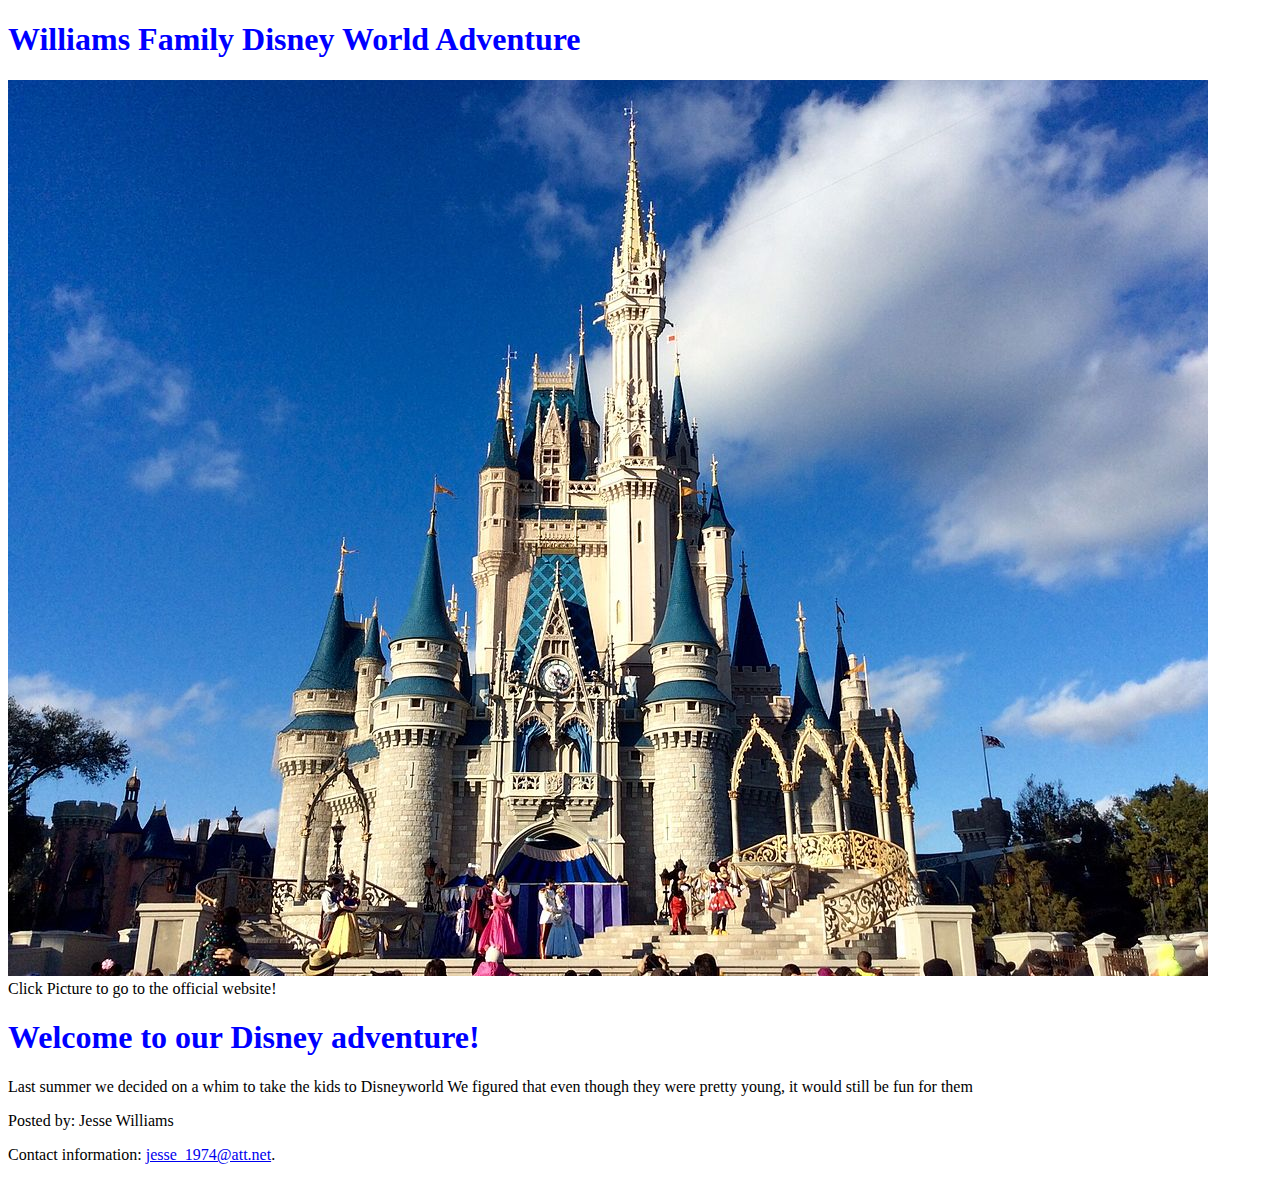
==== index.html @ f1cfd325 "added pics and a little code" ====
<!DOCTYPE html>
<html>
	<head>
	
		<link type="text/css" rel="stylesheet" href="styles.css"/>
		<title> Jesse's Page </title>


	</head>


	<body>
	
		<p> 
			<h1> Williams Family Disney World Adventure </h1>
			<a href= "https://disneyworld.disney.go.com/"> <img src= "castle.jpg"> </a> <br>
			Click Picture to go to the official website!</p>

		<article> 

			<h1>Welcome to our Disney adventure!</h1>
			<p> Last summer we decided on a whim to take the kids to Disneyworld 
			We figured that even though they were pretty young, it would still
			be fun for them</p>

		</article>
			 
			
		


		


	



	
	</body>

 	<footer>
  		<p>Posted by: Jesse Williams </p>
  		<p>Contact information: <a href="jesse_1974@att.net">
  		jesse_1974@att.net</a>.</p>
	</footer> 
</html>
---- styles.css ----
h1 {
	color: Blue;
	font-family: cursive;
}

article {
	font-size: 500;
}
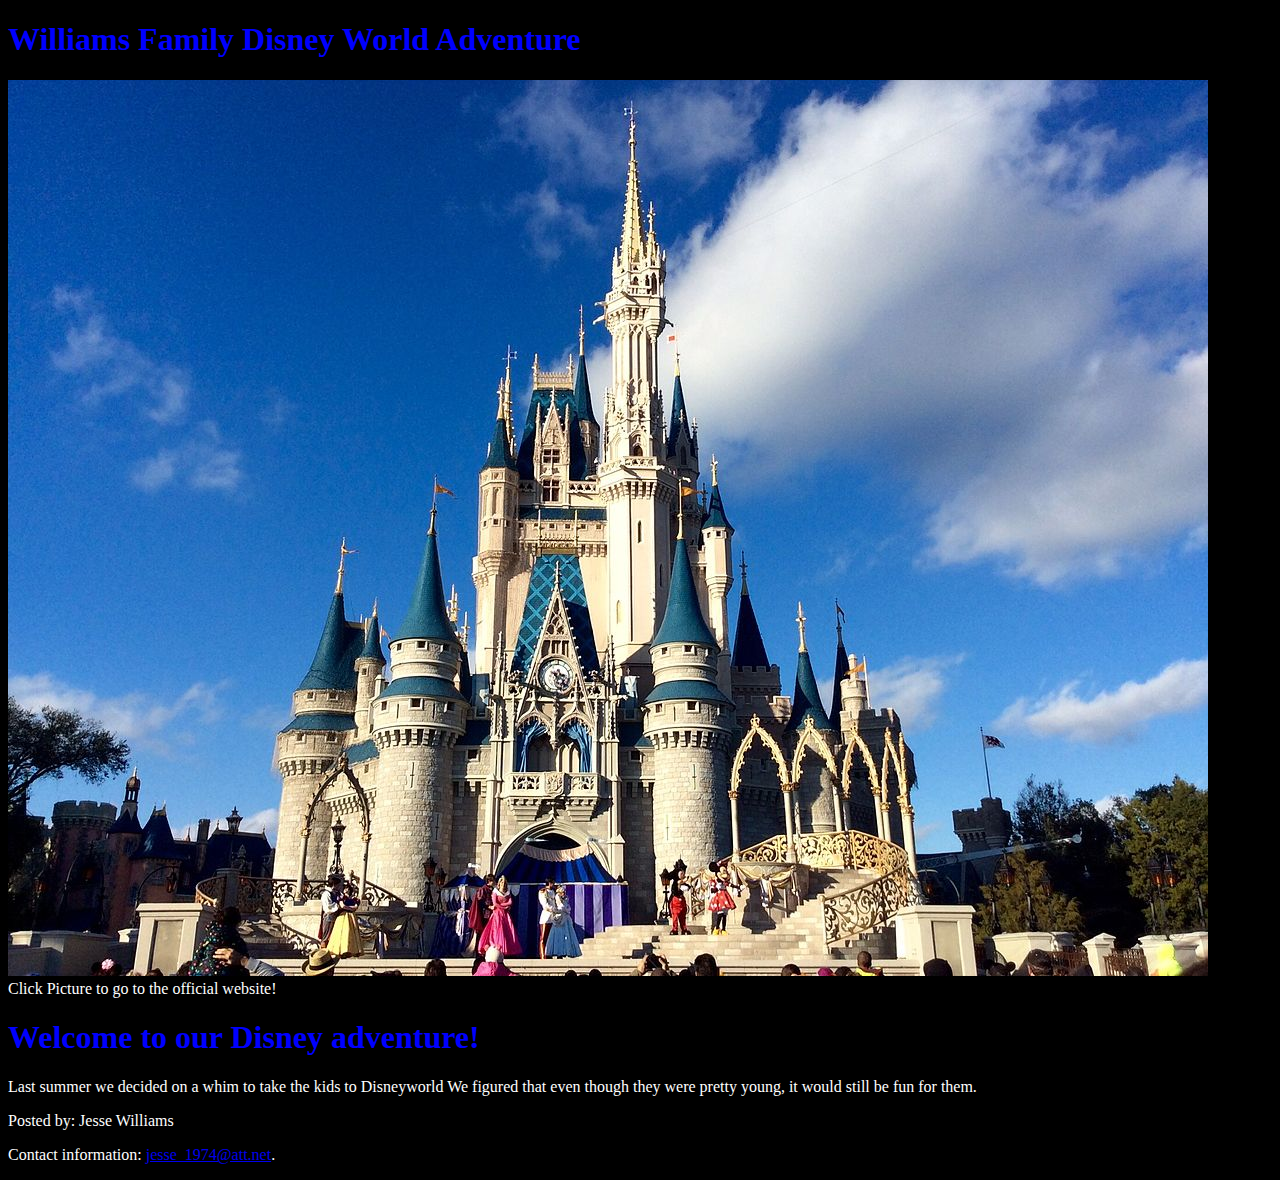
==== commit 84735b0e: "added pics" ====
--- a/index.html
+++ b/index.html
@@ -15,15 +15,16 @@
 			<h1> Williams Family Disney World Adventure </h1>
 			<a href= "https://disneyworld.disney.go.com/"> <img src= "castle.jpg"> </a> <br>
 			Click Picture to go to the official website!</p>
+		<main>
+			<article> 
 
-		<article> 
+				<h1>Welcome to our Disney adventure!</h1>
+				<p> Last summer we decided on a whim to take the kids to Disneyworld 
+					We figured that even though they were pretty young, it would still
+					be fun for them.</p>
 
-			<h1>Welcome to our Disney adventure!</h1>
-			<p> Last summer we decided on a whim to take the kids to Disneyworld 
-			We figured that even though they were pretty young, it would still
-			be fun for them</p>
-
-		</article>
+			</article>
+		</main>
 			 
 			
 		
--- a/styles.css
+++ b/styles.css
@@ -1,4 +1,7 @@
-
+body {
+	color: white;
+	background-color: black;
+}
 
 
 
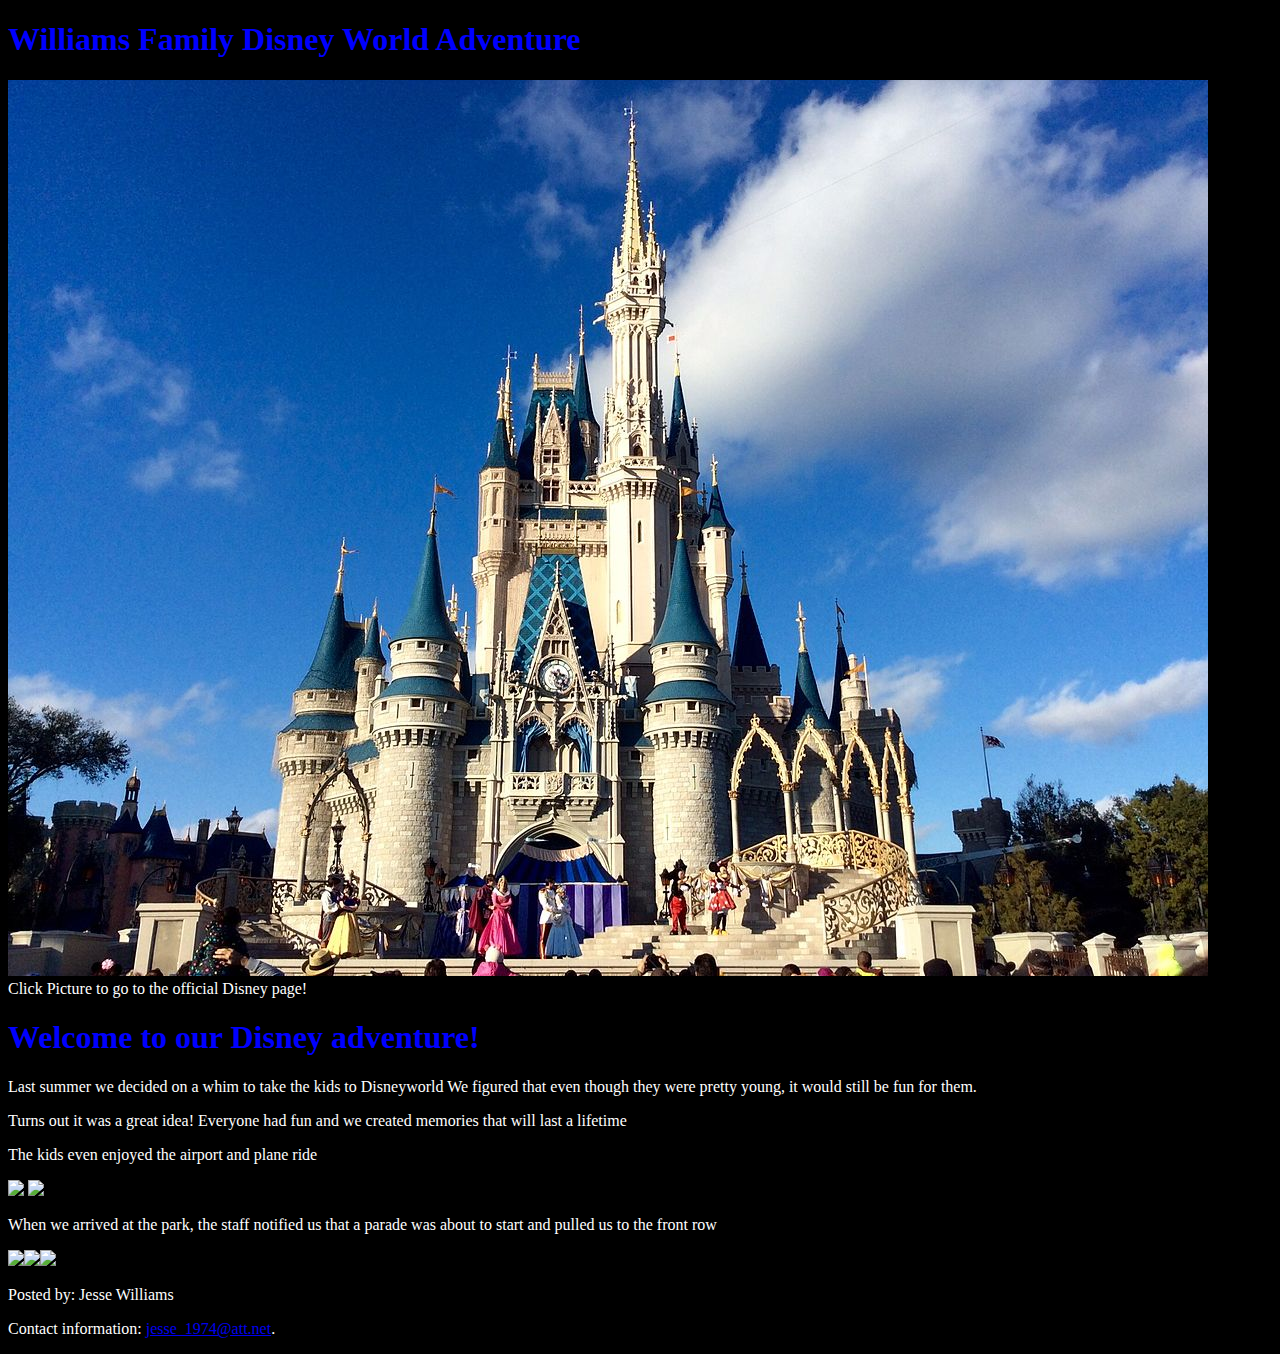
==== commit 4f871830: "update" ====
--- a/index.html
+++ b/index.html
@@ -1,7 +1,7 @@
 <!DOCTYPE html>
 <html>
 	<head>
-	
+		<link type="text/css rel="stylesheet" href="normal.css"/>
 		<link type="text/css" rel="stylesheet" href="styles.css"/>
 		<title> Jesse's Page </title>
 
@@ -14,7 +14,7 @@
 		<p> 
 			<h1> Williams Family Disney World Adventure </h1>
 			<a href= "https://disneyworld.disney.go.com/"> <img src= "castle.jpg"> </a> <br>
-			Click Picture to go to the official website!</p>
+			Click Picture to go to the official Disney page!</p>
 		<main>
 			<article> 
 
@@ -22,6 +22,16 @@
 				<p> Last summer we decided on a whim to take the kids to Disneyworld 
 					We figured that even though they were pretty young, it would still
 					be fun for them.</p>
+
+				<p> Turns out it was a great idea! Everyone had fun and we created memories that will last a lifetime</p>
+
+				<p>The kids even enjoyed the airport and plane ride</p>
+
+				<img src="fam.jpg">
+				<img src="lennon.jpg"><br>
+				<p> When we arrived at the park, the staff notified us that a parade was about to start and pulled us to the front row</p>
+				<img src="parade.jpg"><img src="parade2.jpg"><img src="parade3.jpg">
+
 
 			</article>
 		</main>
--- a/styles.css
+++ b/styles.css
@@ -1,3 +1,6 @@
+
+
+
 body {
 	color: white;
 	background-color: black;
@@ -12,4 +15,6 @@
 
 article {
 	font-size: 500;
-}+}
+
+
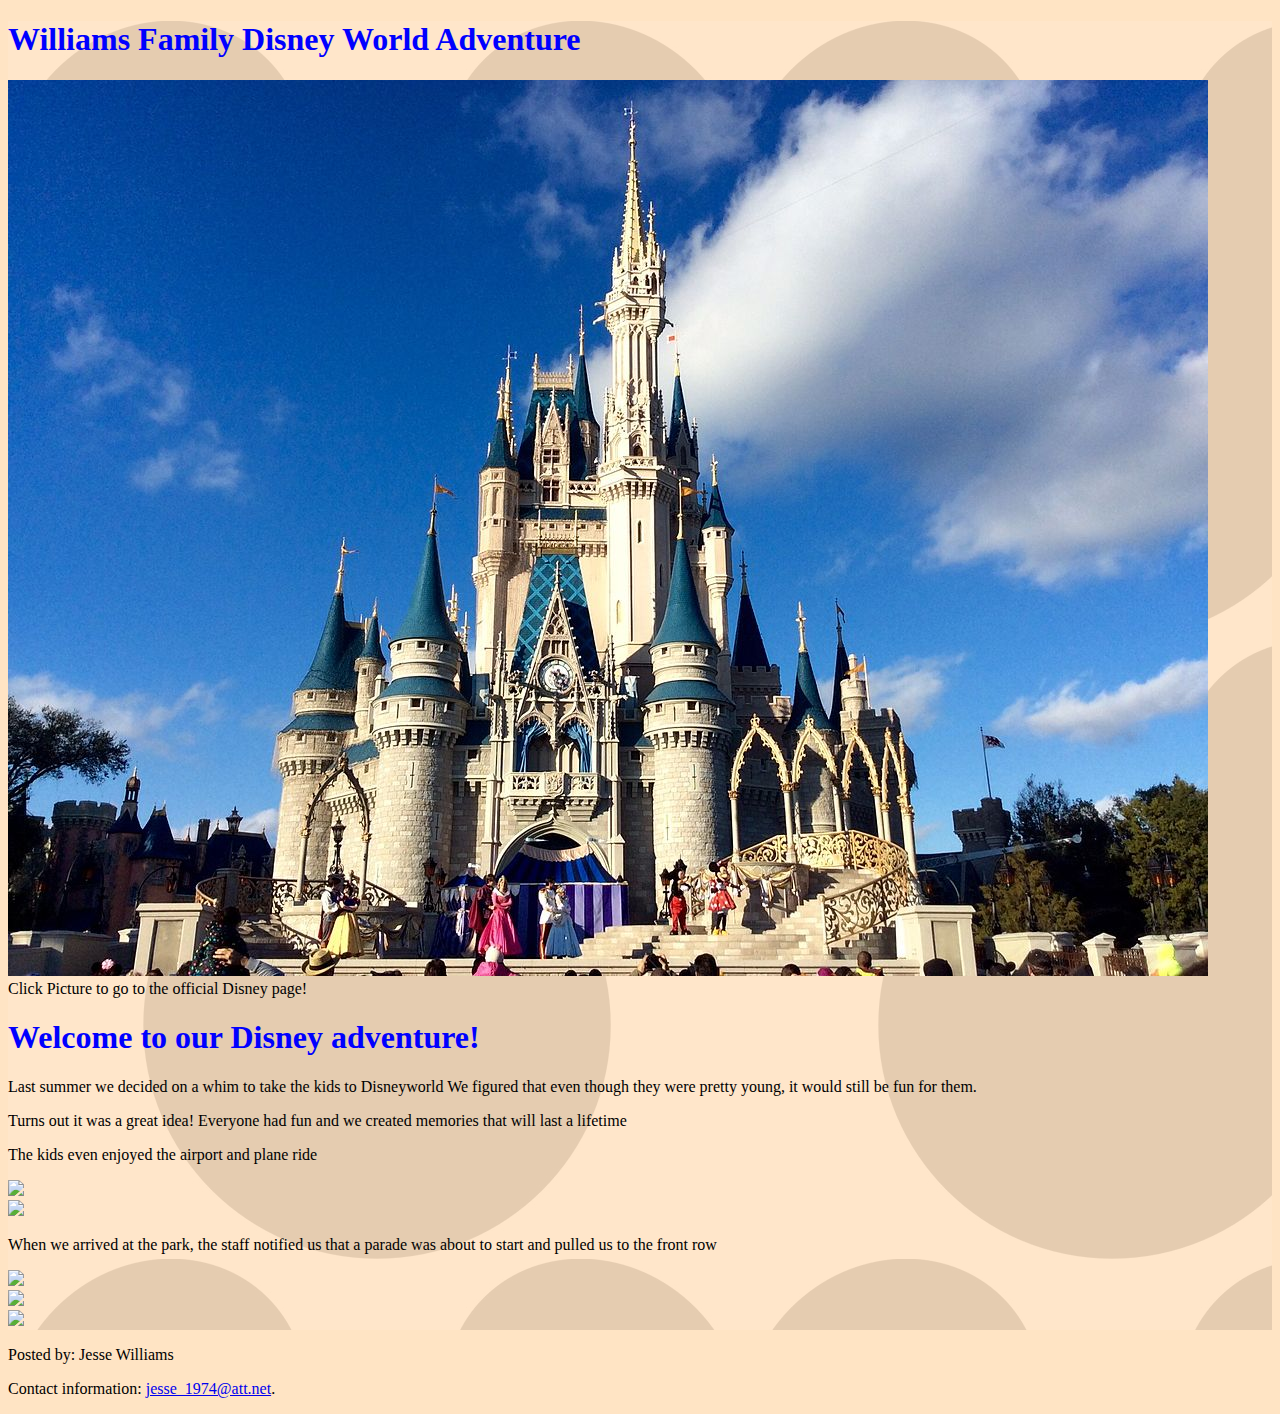
==== commit a2efcf72: "added more stuff" ====
--- a/index.html
+++ b/index.html
@@ -10,27 +10,30 @@
 
 
 	<body>
+		<main id="main" >
 	
-		<p> 
-			<h1> Williams Family Disney World Adventure </h1>
-			<a href= "https://disneyworld.disney.go.com/"> <img src= "castle.jpg"> </a> <br>
-			Click Picture to go to the official Disney page!</p>
-		<main>
-			<article> 
+			<p> 
+				<h1> Williams Family Disney World Adventure </h1>
+				<a href= "https://disneyworld.disney.go.com/"> <img src= "castle.jpg"> </a> <br>
+				Click Picture to go to the official Disney page!</p>
+		
+				<article> 
 
-				<h1>Welcome to our Disney adventure!</h1>
-				<p> Last summer we decided on a whim to take the kids to Disneyworld 
-					We figured that even though they were pretty young, it would still
-					be fun for them.</p>
+					<h1>Welcome to our Disney adventure!</h1>
+					<p> Last summer we decided on a whim to take the kids to Disneyworld 
+						We figured that even though they were pretty young, it would still
+						be fun for them.</p>
 
-				<p> Turns out it was a great idea! Everyone had fun and we created memories that will last a lifetime</p>
+					<p> Turns out it was a great idea! Everyone had fun and we created memories that will last a lifetime</p>
 
-				<p>The kids even enjoyed the airport and plane ride</p>
+					<p>The kids even enjoyed the airport and plane ride</p>
 
-				<img src="fam.jpg">
-				<img src="lennon.jpg"><br>
-				<p> When we arrived at the park, the staff notified us that a parade was about to start and pulled us to the front row</p>
-				<img src="parade.jpg"><img src="parade2.jpg"><img src="parade3.jpg">
+					<div><img src="fam.jpg"></div>
+					</div><img src="lennon.jpg"><br>
+					<p> When we arrived at the park, the staff notified us that a parade was about to start and pulled us to the front row</p>
+					<div><img src="parade.jpg"></div> 
+					</div><img src="parade2.jpg"></div>
+					<div><img src="parade3.jpg"></div>
 
 
 			</article>
--- a/styles.css
+++ b/styles.css
@@ -1,9 +1,29 @@
 
+#main {
+	position: relative;
+}
+#main:after {
+    content : "";
+    display: block;
+    position: absolute;
+    top: 0;
+    left: 0;
+    background-image: url("mickey.jpg"); 
+    width: 100%;
+    height: 100%;
+    opacity : 0.1;
+    z-index: -1;
+}
+a {
+	height: 100;
+	width: 100;
+}
+body {
 
-
-body {
-	color: white;
-	background-color: black;
+	color: black;
+	background-color: bisque;
+	
+	
 }
 
 
@@ -17,4 +37,3 @@
 	font-size: 500;
 }
 
-
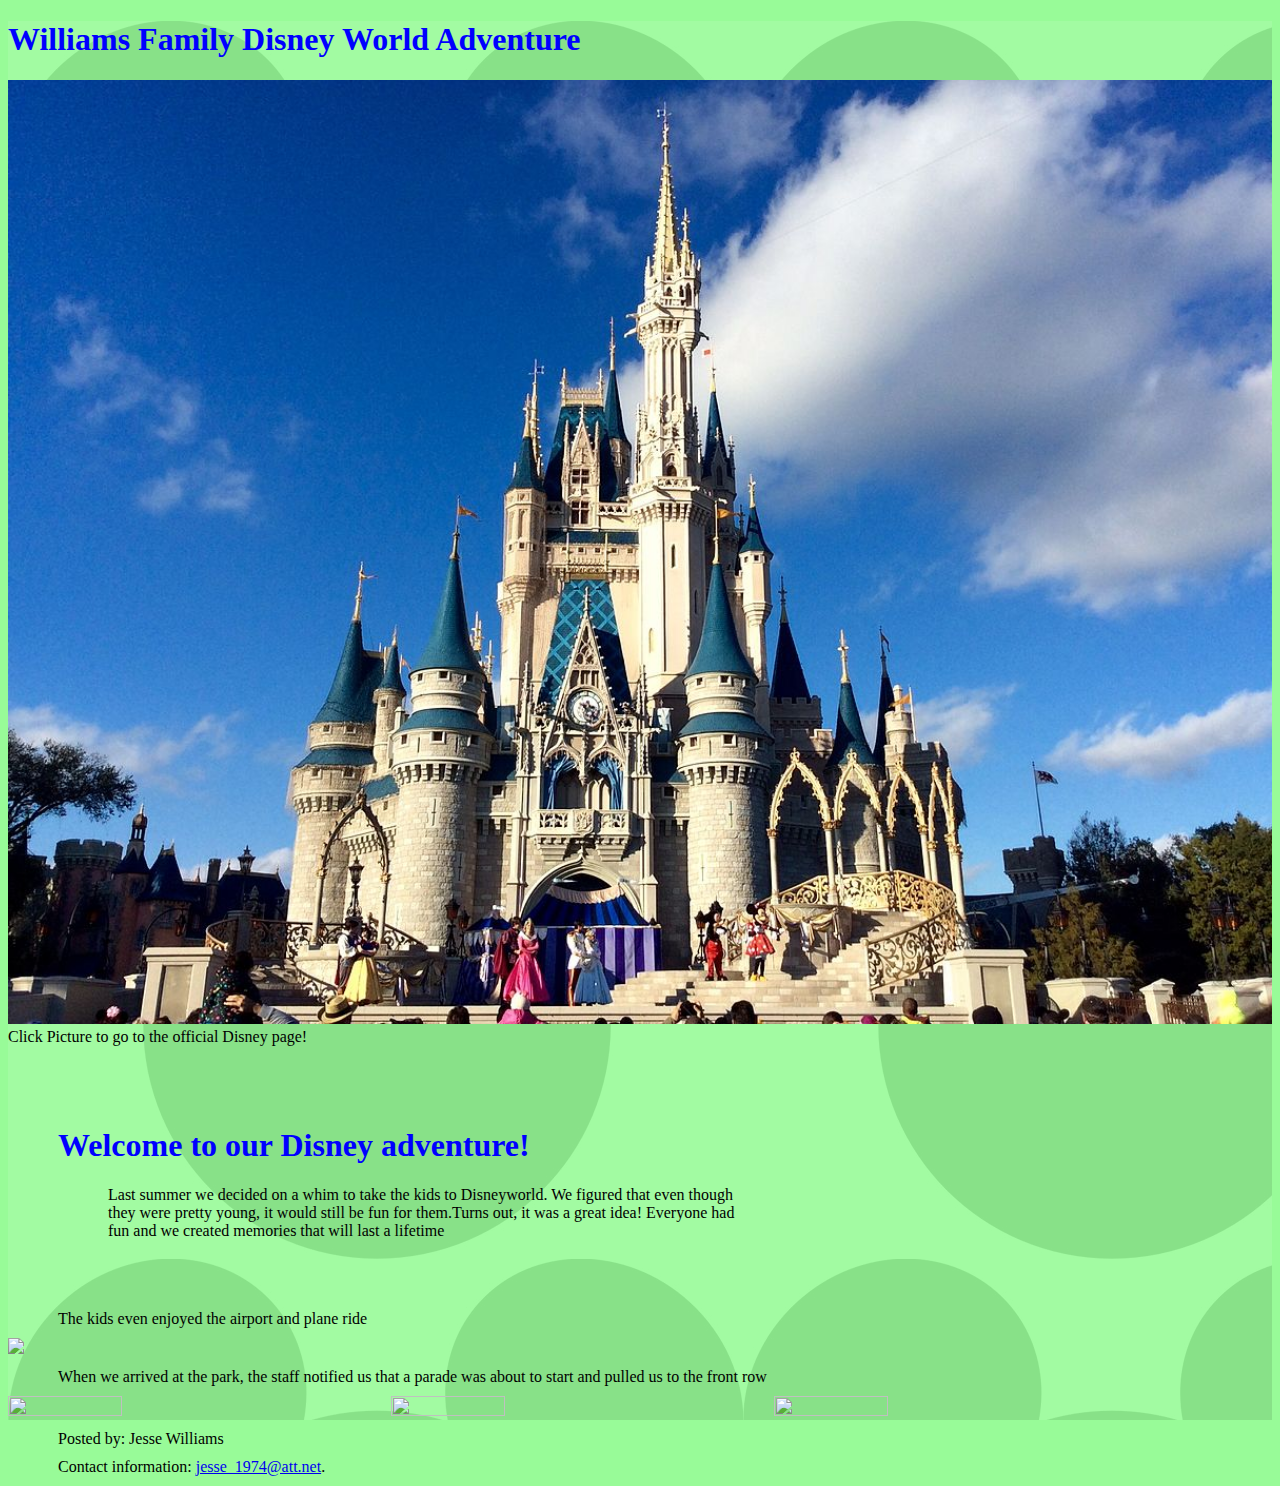
==== commit ea6dbf1b: "added some more css" ====
--- a/index.html
+++ b/index.html
@@ -14,26 +14,26 @@
 	
 			<p> 
 				<h1> Williams Family Disney World Adventure </h1>
-				<a href= "https://disneyworld.disney.go.com/"> <img src= "castle.jpg"> </a> <br>
+				<a href= "https://disneyworld.disney.go.com/"> <img class="castle" src= "castle.jpg"> </a> <br>
 				Click Picture to go to the official Disney page!</p>
 		
 				<article> 
 
-					<h1>Welcome to our Disney adventure!</h1>
-					<p> Last summer we decided on a whim to take the kids to Disneyworld 
-						We figured that even though they were pretty young, it would still
-						be fun for them.</p>
-
-					<p> Turns out it was a great idea! Everyone had fun and we created memories that will last a lifetime</p>
+					
+					<div>
+						<h1>Welcome to our Disney adventure!</h1>
+						<p> Last summer we decided on a whim to take the kids to Disneyworld. 
+						We figured that even though <br> they were pretty young, it would still
+						be fun for them.Turns out, it was a great idea! Everyone had <br> fun and we created memories that will last a lifetime</p>
+					 </div>
 
 					<p>The kids even enjoyed the airport and plane ride</p>
+					<img src="lennon.jpg"><br>
 
-					<div><img src="fam.jpg"></div>
-					</div><img src="lennon.jpg"><br>
 					<p> When we arrived at the park, the staff notified us that a parade was about to start and pulled us to the front row</p>
-					<div><img src="parade.jpg"></div> 
-					</div><img src="parade2.jpg"></div>
-					<div><img src="parade3.jpg"></div>
+					<img class="parade" src="parade.jpg"/> 
+					<img class="parade" src="parade2.jpg"/>
+					<img class="parade" src="parade3.jpg"/>
 
 
 			</article>
--- a/styles.css
+++ b/styles.css
@@ -2,6 +2,7 @@
 #main {
 	position: relative;
 }
+
 #main:after {
     content : "";
     display: block;
@@ -14,26 +15,42 @@
     opacity : 0.1;
     z-index: -1;
 }
-a {
-	height: 100;
-	width: 100;
+
+.castle {
+	position: static;
+	height: 100%;
+	width: 100%;
+}
+
+.parade {
+	position: static;
+	height: 30%;
+	width: 30%;
+}	
+
+div {
+    padding-top: 50px;
+    padding-right: 50px;
+    padding-bottom: 50px;
+    padding-left: 50px;
 }
 body {
 
 	color: black;
-	background-color: bisque;
-	
+	background-color: paleGreen;	
 	
 }
 
-
+p {
+    margin-top: 10px;
+    margin-bottom: 10px;
+    margin-right: 50px;
+    margin-left: 50px;
+}
 
 h1 {
 	color: Blue;
 	font-family: cursive;
 }
 
-article {
-	font-size: 500;
-}
 
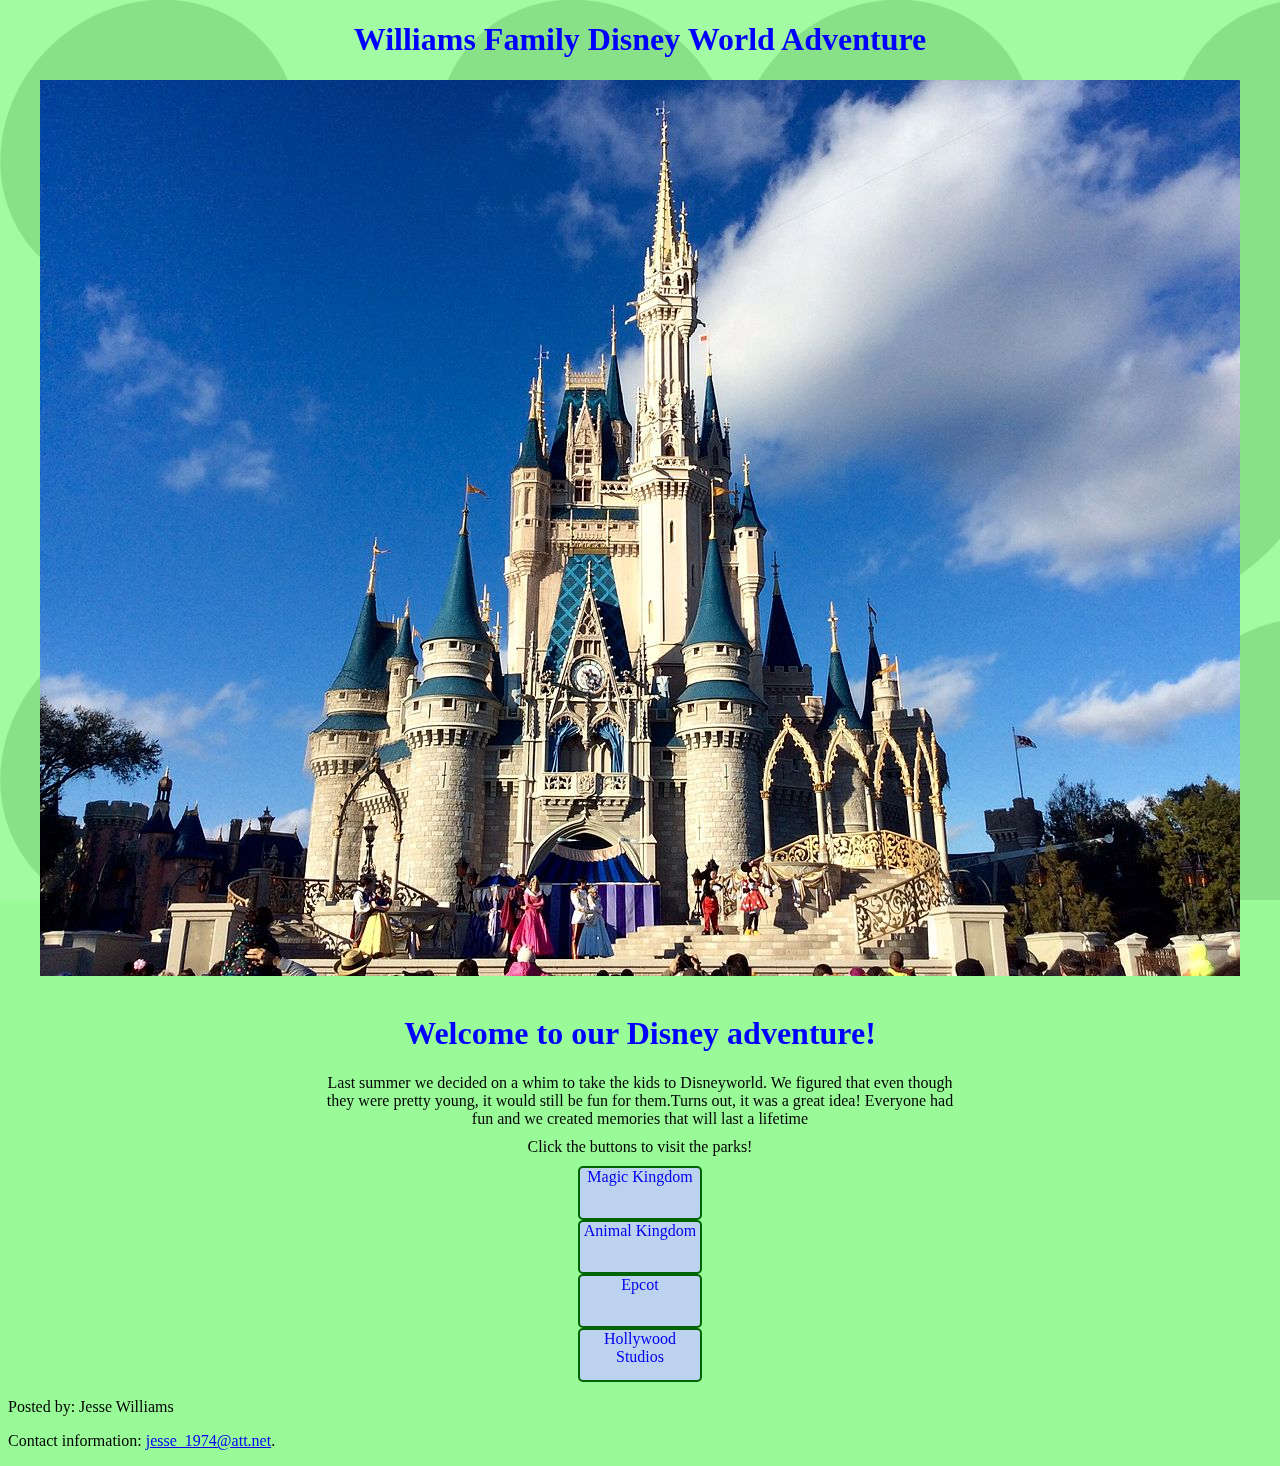
==== commit 83502afe: "finished project" ====
--- a/index.html
+++ b/index.html
@@ -14,27 +14,34 @@
 	
 			<p> 
 				<h1> Williams Family Disney World Adventure </h1>
-				<a href= "https://disneyworld.disney.go.com/"> <img class="castle" src= "castle.jpg"> </a> <br>
-				Click Picture to go to the official Disney page!</p>
+				<img class="imgcent" src= "castle.jpg"> </a> <br>
+				
+			</p>
 		
 				<article> 
 
+					<section>
+						<div>
+							<h1>Welcome to our Disney adventure!</h1>
+							<p class="center"> Last summer we decided on a whim to take the kids to Disneyworld. 
+							We figured that even though <br> they were pretty young, it would still
+							be fun for them.Turns out, it was a great idea! Everyone had <br> fun and we created memories that will last a lifetime</p>
+					 	</div>
+					</section>
+
+					<p class="center">Click the buttons to visit the parks! </p>
 					
-					<div>
-						<h1>Welcome to our Disney adventure!</h1>
-						<p> Last summer we decided on a whim to take the kids to Disneyworld. 
-						We figured that even though <br> they were pretty young, it would still
-						be fun for them.Turns out, it was a great idea! Everyone had <br> fun and we created memories that will last a lifetime</p>
-					 </div>
 
-					<p>The kids even enjoyed the airport and plane ride</p>
-					<img src="lennon.jpg"><br>
+					
+						<div class="but" > <a class="textno" href="magickingdom.html"> Magic Kingdom</a> </div>
+						<div class="but"> <a class="textno" href="animal.html">Animal Kingdom </a></div>
+						<div class="but"> <a class="textno" href= "epcot.html">Epcot </a></div>
+						<div class="but"> <a class="textno" href="hollywood.html">Hollywood Studios </a></div>
+					
 
-					<p> When we arrived at the park, the staff notified us that a parade was about to start and pulled us to the front row</p>
-					<img class="parade" src="parade.jpg"/> 
-					<img class="parade" src="parade2.jpg"/>
-					<img class="parade" src="parade3.jpg"/>
 
+
+					
 
 			</article>
 		</main>
--- a/styles.css
+++ b/styles.css
@@ -1,4 +1,4 @@
-
+/* Index stuff and other code for whole site*/
 #main {
 	position: relative;
 }
@@ -6,7 +6,7 @@
 #main:after {
     content : "";
     display: block;
-    position: absolute;
+    position: fixed;
     top: 0;
     left: 0;
     background-image: url("mickey.jpg"); 
@@ -16,7 +16,19 @@
     z-index: -1;
 }
 
+.imgcent {
+	display: block;
+   margin-left: auto;
+   margin-right: auto;
+}
+
+}
+
 .castle {
+	padding-top: 50px;
+    padding-right: 80px;
+    padding-bottom: 0px;
+    padding-left: 80px;
 	position: static;
 	height: 100%;
 	width: 100%;
@@ -26,6 +38,10 @@
 	position: static;
 	height: 30%;
 	width: 30%;
+}
+
+
+
 }	
 
 div {
@@ -41,16 +57,40 @@
 	
 }
 
-p {
+p.center {
+	text-align: center;
     margin-top: 10px;
     margin-bottom: 10px;
-    margin-right: 50px;
-    margin-left: 50px;
+    margin-right: 10px;
+    margin-left: 10px;
 }
 
 h1 {
+	text-align: center;
 	color: Blue;
 	font-family: cursive;
 }
 
 
+/* Menu page buttons*/
+.but {
+height: 50px;
+	width: 120px;
+    border-color: darkGreen;
+	background-color: #BCD2EE;
+	border-style: solid;
+	border-width:2px;
+	border-radius:5px;
+	text-align: center;
+	font-family: cursive;
+	color: black;
+	margin: auto;
+
+}
+
+
+
+
+.textno {
+	text-decoration: none;
+}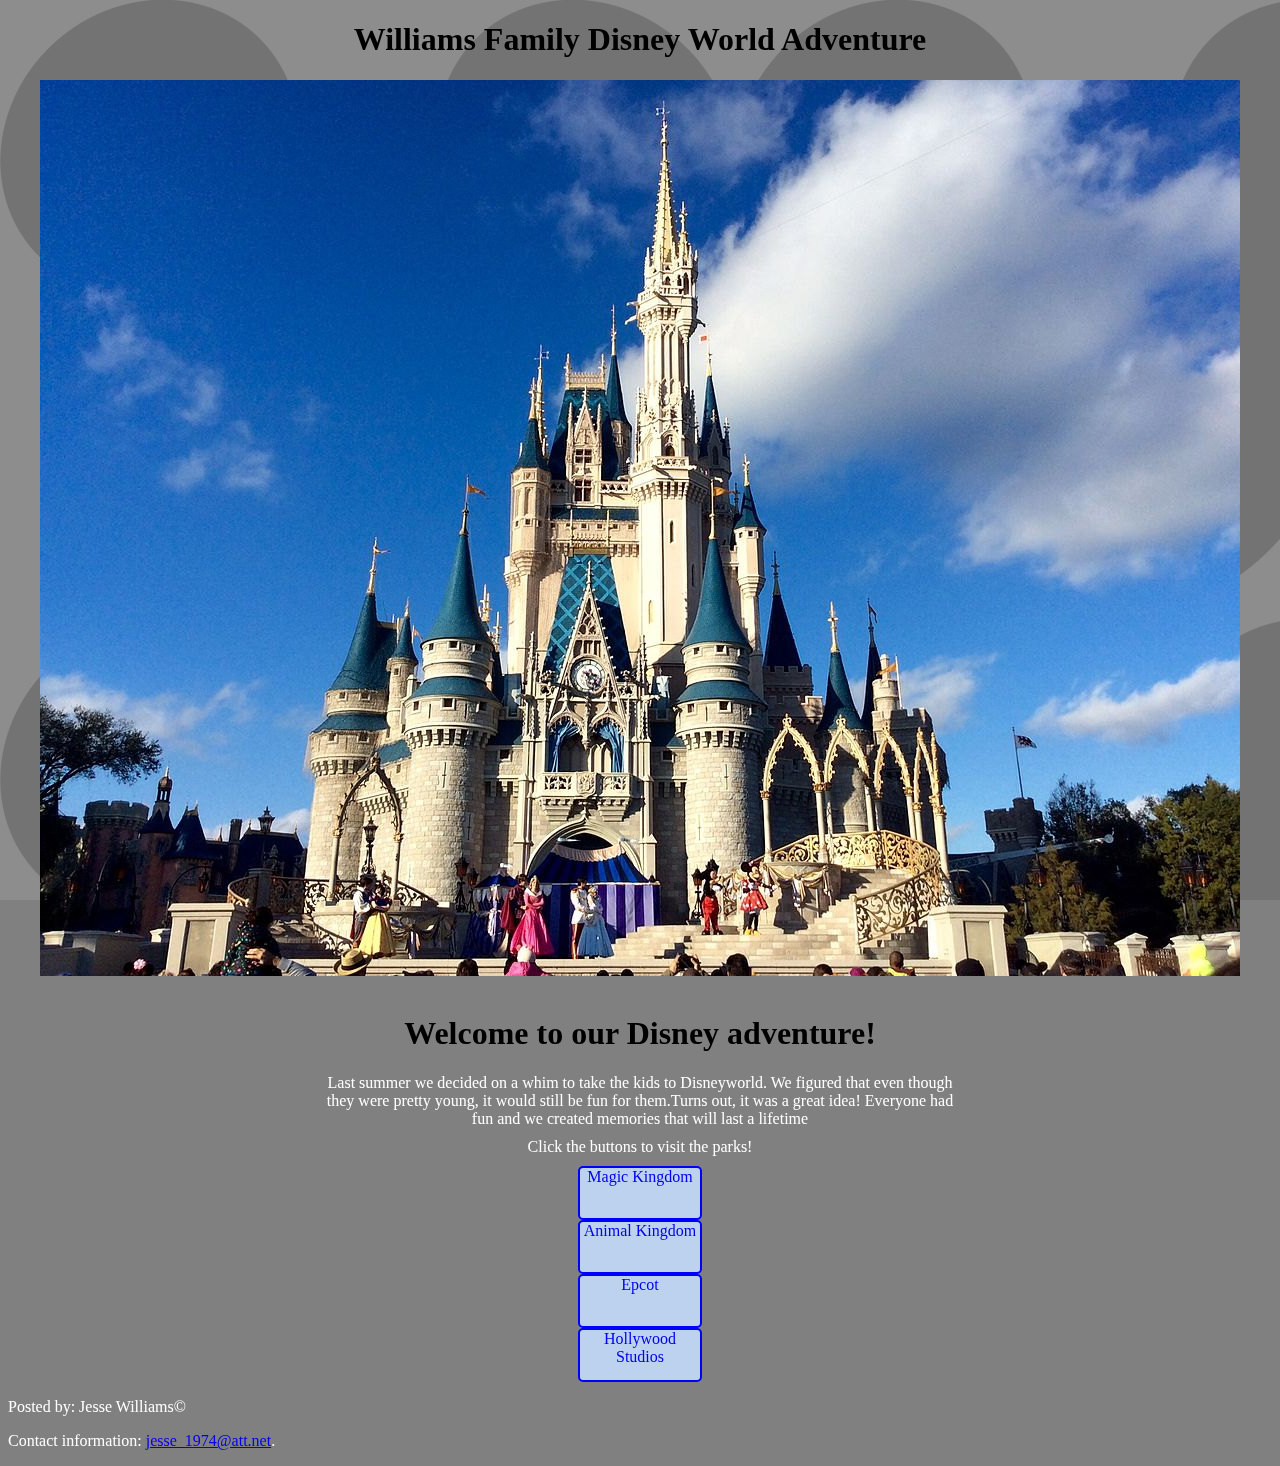
==== commit 6ee8dd67: "Final" ====
--- a/index.html
+++ b/index.html
@@ -61,8 +61,9 @@
 	</body>
 
  	<footer>
-  		<p>Posted by: Jesse Williams </p>
+  		<p>Posted by: Jesse Williams&#169;</p>
   		<p>Contact information: <a href="jesse_1974@att.net">
-  		jesse_1974@att.net</a>.</p>
+		  jesse_1974@att.net</a>.</p>
+		  
 	</footer> 
 </html>--- a/styles.css
+++ b/styles.css
@@ -15,6 +15,18 @@
     opacity : 0.1;
     z-index: -1;
 }
+
+
+#vidcent {
+	display: block;
+	margin-left: auto;
+    margin-right: auto;
+    border-style: solid;
+    border-color: blue;  
+
+}
+
+
 
 .imgcent {
 	display: block;
@@ -52,8 +64,8 @@
 }
 body {
 
-	color: black;
-	background-color: paleGreen;	
+	color: white;
+	background-color: gray;	
 	
 }
 
@@ -67,7 +79,7 @@
 
 h1 {
 	text-align: center;
-	color: Blue;
+	color: Black;
 	font-family: cursive;
 }
 
@@ -76,7 +88,7 @@
 .but {
 height: 50px;
 	width: 120px;
-    border-color: darkGreen;
+    border-color: blue;
 	background-color: #BCD2EE;
 	border-style: solid;
 	border-width:2px;
